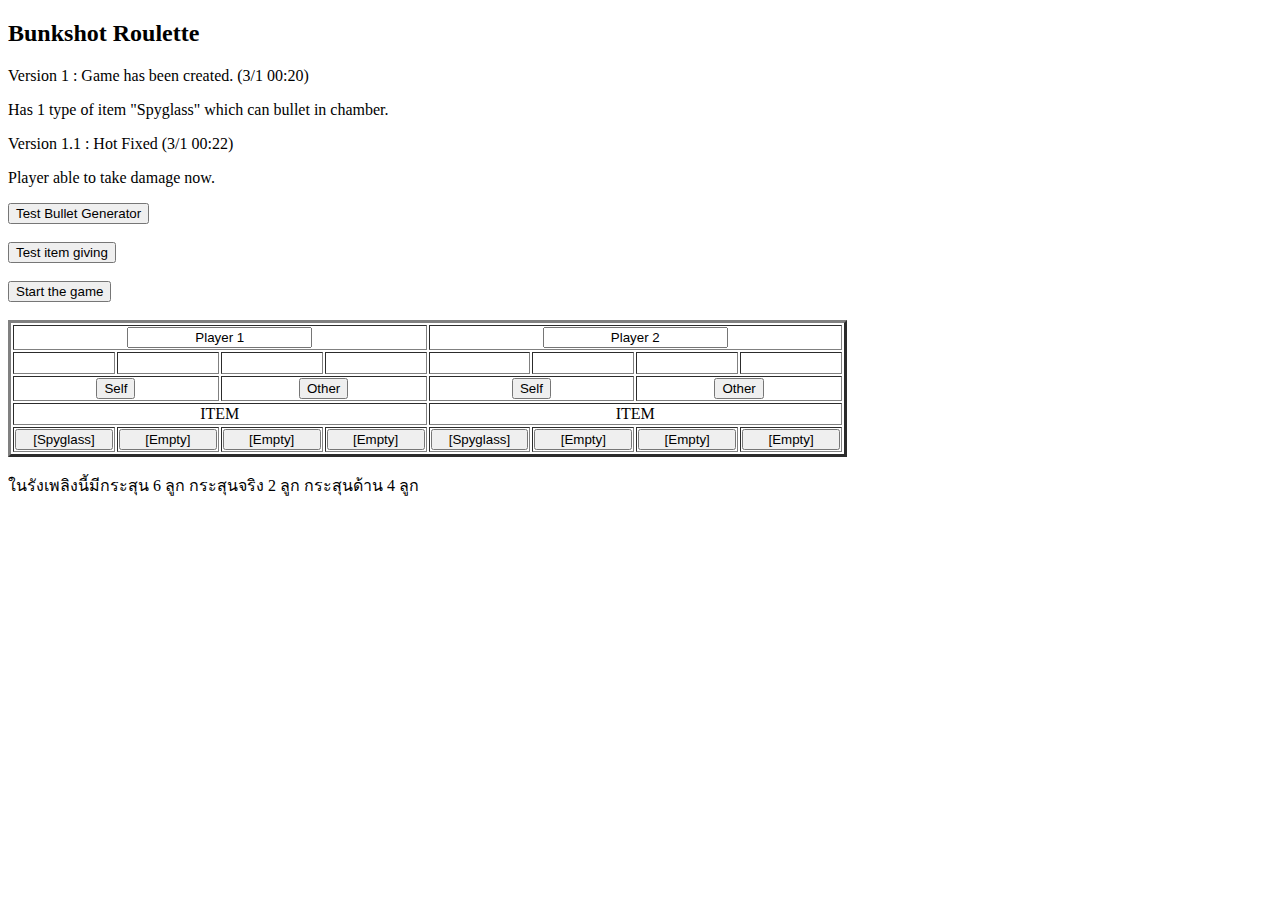
==== game/DeathRulette.html @ b1c71be6 "SEND" ====
<!DOCTYPE html>
<html lang="en">

<head>
  <meta charset="UTF-8">
  <meta name="viewport" content="width=device-width, initial-scale=1.0">
  <title>Random 1s and 0s Array</title>
</head>

<body>

  <h2>Bunkshot Roulette</h2>

  <p>
    Version 1 : Game has been created. (3/1 00:20)
    <br><li>Has 1 type of item "Spyglass" which can bullet in chamber.</li>
  </p>

  <p>Version 1.1 : Hot Fixed (3/1 00:22)
    <br><li>
      Player able to take damage now.
    </li>
  </p>

  <button onclick="test()">Test Bullet Generator</button><br><br>

  <button onclick="itemgiving()">Test item giving</button><br><br>

  <button onclick="startgame()">Start the game</button><br><br>

  <table border="3px" style="text-align: center;">
    <tr>
      <td id="player1name" colspan="4"><input type="text" style="text-align: center;" value="Player 1"></td>
      <td id="player2name" colspan="4"><input type="text" style="text-align: center;" value="Player 2"></td>
    </tr>
    <tr>
      <td id="player1life1"><img src="https://static.wikia.nocookie.net/blue-archive/images/6/67/MP_Bond.png" alt=""
          width="30px"></td>
      <td id="player1life2"><img src="https://static.wikia.nocookie.net/blue-archive/images/6/67/MP_Bond.png" alt=""
          width="30px"></td>
      <td id="player1life3"><img src="https://static.wikia.nocookie.net/blue-archive/images/6/67/MP_Bond.png" alt=""
          width="30px"></td>
      <td id="player1life4"><img src="https://static.wikia.nocookie.net/blue-archive/images/6/67/MP_Bond.png" alt=""
          width="30px"></td>
      <td id="player2life1"><img src="https://static.wikia.nocookie.net/blue-archive/images/6/67/MP_Bond.png" alt=""
          width="30px"></td>
      <td id="player2life2"><img src="https://static.wikia.nocookie.net/blue-archive/images/6/67/MP_Bond.png" alt=""
          width="30px"></td>
      <td id="player2life3"><img src="https://static.wikia.nocookie.net/blue-archive/images/6/67/MP_Bond.png" alt=""
          width="30px"></td>
      <td id="player2life4"><img src="https://static.wikia.nocookie.net/blue-archive/images/6/67/MP_Bond.png" alt=""
          width="30px"></td>
    </tr>
    <tr>
      <td id="player1shot" colspan="2"><button onclick="shotgunshot(1,1)">Self</button></td>
      <td id="player1shot" colspan="2"><button onclick="shotgunshot(1,2)">Other</button></td>
      <td id="player2shot" colspan="2"><button onclick="shotgunshot(2,2)">Self</button></td>
      <td id="player2shot" colspan="2"><button onclick="shotgunshot(2,1)">Other</button></td>
    </tr>
    <tr>
      <td id="player1shot" colspan="4">ITEM</td>
      <td id="player1shot" colspan="4">ITEM</td>
    </tr>
    <tr>
      <td id="player1item1" style="width: 10%;"><button id="player1item1b" style="width: 100%;"
          onclick=null>[Empty]</button></td>
      <td id="player1item2" style="width: 10%;"><button id="player1item2b" style="width: 100%;"
          onclick=null>[Empty]</button></td>
      <td id="player1item3" style="width: 10%;"><button id="player1item3b" style="width: 100%;"
          onclick=null>[Empty]</button></td>
      <td id="player1item4" style="width: 10%;"><button id="player1item4b" style="width: 100%;"
          onclick=null>[Empty]</button></td>
      <td id="player2item1" style="width: 10%;"><button id="player2item1b" style="width: 100%;"
          onclick=null>[Empty]</button></td>
      <td id="player2item2" style="width: 10%;"><button id="player2item2b" style="width: 100%;"
          onclick=null>[Empty]</button></td>
      <td id="player2item3" style="width: 10%;"><button id="player2item3b" style="width: 100%;"
          onclick=null>[Empty]</button></td>
      <td id="player2item4" style="width: 10%;"><button id="player2item4b" style="width: 100%;"
          onclick=null>[Empty]</button></td>
    </tr>
  </table>

  <p id="result"></p>

  <p id="shotout"></p>

  <p id="currentbulletmsg"></p>


  <audio id="click" style="display: none;">
    <source src="mp3effect/Gun Click - Sound Effects - Sound FX.mp3" type="audio/mp3">
  </audio>

  <audio id="shooot" style="display: none;">
    <source src="mp3effect/x2mate.com - Doom Shotgun Sound Effect (128 kbps).mp3" type="audio/mp3">
  </audio>

  <audio id="heaal" style="display: none;">
    <source src="mp3effect/x2mate.com - Minecraft Drinking Sound Effect (HD) (128 kbps).mp3" type="audio/mp3">
  </audio>


  <script>
    totalbullet = Math.floor(Math.random() * (6)) + 3;
    countZeros = 0;
    countOnes = 0;
    randomArray = Array.from({ length: totalbullet }, () => Math.round(Math.random()));
    player1lifeA = 4;
    player2lifeA = 4;
    currentbullet = 0;
    resultElement = document.getElementById('result');
    shotgundamage = 1;
    let previousButtonClickHandler;

    b1 = 0;
    b2 = 0;
    b3 = 0;
    b4 = 0;
    b5 = 0;
    b6 = 0;
    b7 = 0;
    b8 = 0;

    window.onload = function () {
      startgame();
    }

    function startgame() {
      generateArray();
      showsetofbulletplay(totalbullet, randomArray, countOnes, countZeros);
    }

    function test() {
      generateArray();
      showsetofbullet(totalbullet, randomArray, countOnes, countZeros);
    }

    function generateArray() {
      currentbullet = 0;
      itemgiving();
      for (let check = 5; check > 4; check++) {

        totalbullet = Math.floor(Math.random() * (6)) + 3;

        // Generate the array with random 1s and 0s
        randomArray = Array.from({ length: totalbullet }, () => Math.round(Math.random()));

        // Count the number of 1s and 0s
        countOnes = randomArray.filter(value => value === 1).length;
        countZeros = randomArray.length - countOnes;
        if (countOnes <= countZeros && countOnes != 0) {
          check = 0;
        }
      }
    }

    function showsetofbullet(totalbullet, randomArray, countOnes, countZeros) {
      resultElement.textContent = `ในรังเพลิงนี้มีกระสุน ${totalbullet} ลูก [${randomArray.join(', ')}]\nกระสุนจริง ${countOnes} ลูก\rกระสุนด้าน ${countZeros} ลูก`;
    }

    function showsetofbulletplay(totalbullet, randomArray, countOnes, countZeros) {
      resultElement.textContent = `ในรังเพลิงนี้มีกระสุน ${totalbullet} ลูก\nกระสุนจริง ${countOnes} ลูก\rกระสุนด้าน ${countZeros} ลูก`;
    }

    function shotgunshot(shooter, target) {
      currentbullet++;

      for (let count = 1; count <= shotgundamage; count++) {

        if (randomArray[currentbullet-1] == 1) {
          document.getElementById("shooot").play();
          lifeupdate(target, -1);
        } else {
          document.getElementById("click").play();
        }
        if (currentbullet == randomArray.length) {
          startgame();
        }
      }
      
      shotgundamage = 1;


      if(player1lifeA==0){
        document.getElementById('shotout').textContent = 'ผู้เล่น 2 ชนะ';
      }if(player2lifeA==0){
        document.getElementById('shotout').textContent = 'ผู้เล่น 1 ชนะ';
      }

    }


    function lifeupdate(targetshot, lifechage) { //1=plus -1=down
      if (lifechage == -1) {
        if (targetshot == 1) {

          if (player1lifeA == 4) {
            document.getElementById('player1life4').style.opacity = 0.2;
          }

          if (player1lifeA == 3) {
            document.getElementById('player1life3').style.opacity = 0.2;
          }

          if (player1lifeA == 2) {
            document.getElementById('player1life2').style.opacity = 0.2;
          }

          if (player1lifeA == 1) {
            document.getElementById('player1life1').style.opacity = 0.2;
          }

          player1lifeA = player1lifeA + lifechage;
        }

        if (targetshot == 2) {

          if (player2lifeA == 4) {
            document.getElementById('player2life4').style.opacity = 0.2;
          }

          if (player2lifeA == 3) {
            document.getElementById('player2life3').style.opacity = 0.2;
          }

          if (player2lifeA == 2) {
            document.getElementById('player2life2').style.opacity = 0.2;
          }

          if (player2lifeA == 1) {
            document.getElementById('player2life1').style.opacity = 0.2;
          }

          player2lifeA = player2lifeA + lifechage;
        }
      }

      if (lifechage == 1) {
        if (targetshot == 1 && player1lifeA < 4) {
          player1lifeA = player1lifeA + lifechage;
          if (player1lifeA == 4) {
            document.getElementById('player1life4').style.opacity = 1;
          }

          if (player1lifeA == 3) {
            document.getElementById('player1life3').style.opacity = 1;
          }

          if (player1lifeA == 2) {
            document.getElementById('player1life2').style.opacity = 1;
          }

          if (player1lifeA == 1) {
            document.getElementById('player1life1').style.opacity = 1;
          }
        }

        if (targetshot == 2 && player2lifeA < 4) {
          player2lifeA = player2lifeA + lifechage;
          if (player2lifeA == 4) {
            document.getElementById('player2life4').style.opacity = 1;
          }

          if (player2lifeA == 3) {
            document.getElementById('player2life3').style.opacity = 1;
          }

          if (player2lifeA == 2) {
            document.getElementById('player2life2').style.opacity = 1;
          }

          if (player2lifeA == 1) {
            document.getElementById('player2life1').style.opacity = 1;
          }
        }
      }
    }

    /*function mcltHeal(targetheal, buttonclick) {
      lifeupdate(targetheal, 1);
      document.getElementById("heaal").play();
    }

    function doubledamage() {
      shotgundamage = 2;
    }
*/

    function buttonfunction(whoclick, buttonclick, functionitis) {//functionitis | 1 = heal | 2 = Saw | 3 = Glasses

      if (functionitis == 1) {
       // mcltHeal(whoclick, 1);
      }

      if (functionitis == 2) {
        //doubledamage();
      }

      if (functionitis == 3) {
        spycheck();
      }

      if (buttonclick == 1) {
        document.getElementById('player1item1b').removeEventListener('click', previousButtonClickHandler);
        document.getElementById('player1item1b').innerText = "[Empty]";
        b1 = 0;
      }

      if (buttonclick == 2) {
        document.getElementById('player1item2b').removeEventListener('click', previousButtonClickHandler);
        document.getElementById('player1item2b').innerText = "[Empty]";
        b2 = 0;
      }

      if (buttonclick == 3) {
        document.getElementById('player1item3b').removeEventListener('click', previousButtonClickHandler);
        document.getElementById('player1item3b').innerText = "[Empty]";
        b3 = 0;
      }

      if (buttonclick == 4) {
        document.getElementById('player1item4b').removeEventListener('click', previousButtonClickHandler);
        document.getElementById('player1item4b').innerText = "[Empty]";
        b4 = 0;
      }

      if (buttonclick == 5) {
        document.getElementById('player2item1b').removeEventListener('click', previousButtonClickHandler);
        document.getElementById('player2item1b').innerText = "[Empty]";
        b5 = 0;
      }

      if (buttonclick == 6) {
        document.getElementById('player2item2b').removeEventListener('click', previousButtonClickHandler);
        document.getElementById('player2item2b').innerText = "[Empty]";
        b6 = 0;
      }

      if (buttonclick == 7) {
        document.getElementById('player2item3b').removeEventListener('click', previousButtonClickHandler);
        document.getElementById('player2item3b').innerText = "[Empty]";
        b7 = 0;
      }

      if (buttonclick == 8) {
        document.getElementById('player2item4b').removeEventListener('click', previousButtonClickHandler);
        document.getElementById('player2item4b').innerText = "[Empty]";
        b8 = 0;
      }
    }

    function emptyfunc(){
      return;
    }

    function itemgiving() {
      itemtype = 3;//Math.floor(Math.random() * (3)) + 1;
      stay = 0;
      if (stay == 0 && b1 == 0) {
        document.getElementById('player1item1b').addEventListener('click', () => buttonfunction(1, 1, itemtype)); stay = 1;
        if (itemtype == 1) {
          document.getElementById('player1item1b').innerText = "[Milk]";
        }
        if (itemtype == 2) {
          document.getElementById('player1item1b').innerText = "[Saw]";
        }
        if (itemtype == 3) {
          document.getElementById('player1item1b').innerText = "[Spyglass]";
        }
        b1 = 1;
        stay = 1;
      }

      if (stay == 0 && b2 == 0) {
        document.getElementById('player1item2b').addEventListener('click', () => buttonfunction(1, 2, itemtype)); stay = 1;
        if (itemtype == 1) {
          document.getElementById('player1item2b').innerText = "[Milk]";
        }
        if (itemtype == 2) {
          document.getElementById('player1item2b').innerText = "[Saw]";
        }
        if (itemtype == 3) {
          document.getElementById('player1item2b').innerText = "[Spyglass]";
        }
        b2 = 1;
        stay = 1;
      }

      if (stay == 0 && b3 == 0) {
        document.getElementById('player1item3b').addEventListener('click', () => buttonfunction(1, 3, itemtype)); stay = 1;
        if (itemtype == 1) {
          document.getElementById('player1item3b').innerText = "[Milk]";
        }
        if (itemtype == 2) {
          document.getElementById('player1item3b').innerText = "[Saw]";
        }
        if (itemtype == 3) {
          document.getElementById('player1item3b').innerText = "[Spyglass]";
        }
        b3 = 1;
        stay = 1;
      }

      if (stay == 0 && b4 == 0) {
        document.getElementById('player1item4b').addEventListener('click', () => buttonfunction(1, 4, itemtype)); stay = 1;
        if (itemtype == 1) {
          document.getElementById('player1item4b').innerText = "[Milk]";
        }
        if (itemtype == 2) {
          document.getElementById('player1item4b').innerText = "[Saw]";
        }
        if (itemtype == 3) {
          document.getElementById('player1item4b').innerText = "[Spyglass]";
        }
        b4 = 1;
        stay = 1;
      }

      itemtype = 3;//Math.floor(Math.random() * (3)) + 1;
      stay = 0;

      if (stay == 0 && b5 == 0) {
        document.getElementById('player2item1b').addEventListener('click', () => buttonfunction(2, 5, itemtype)); stay = 1;
        if (itemtype == 1) {
          document.getElementById('player2item1b').innerText = "[Milk]";
        }
        if (itemtype == 2) {
          document.getElementById('player2item1b').innerText = "[Saw]";
        }
        if (itemtype == 3) {
          document.getElementById('player2item1b').innerText = "[Spyglass]";
        }
        b5 = 1;
        stay = 1;
      }

      if (stay == 0 && b6 == 0) {
        document.getElementById('player2item2b').addEventListener('click', () => buttonfunction(2, 6, itemtype)); stay = 1;
        if (itemtype == 1) {
          document.getElementById('player2item2b').innerText = "[Milk]";
        }
        if (itemtype == 2) {
          document.getElementById('player2item2b').innerText = "[Saw]";
        }
        if (itemtype == 3) {
          document.getElementById('player2item2b').innerText = "[Spyglass]";
        }
        b6 = 1;
        stay = 1;
      }

      if (stay == 0 && b7 == 0) {
        document.getElementById('player2item3b').addEventListener('click', () => buttonfunction(2, 7, itemtype)); stay = 1;
        if (itemtype == 1) {
          document.getElementById('player2item3b').innerText = "[Milk]";
        }
        if (itemtype == 2) {
          document.getElementById('player2item3b').innerText = "[Saw]";
        }
        if (itemtype == 3) {
          document.getElementById('player2item3b').innerText = "[Spyglass]";
        }
        b7 = 1;
        stay = 1;
      }

      if (stay == 0 && b8 == 0) {
        document.getElementById('player2item4b').addEventListener('click', () => buttonfunction(2, 8, itemtype)); stay = 1;
        if (itemtype == 1) {
          document.getElementById('player2item4b').innerText = "[Milk]";
        }
        if (itemtype == 2) {
          document.getElementById('player2item4b').innerText = "[Saw]";
        }
        if (itemtype == 3) {
          document.getElementById('player2item4b').innerText = "[Spyglass]";
        }
        b8 = 1;
        stay = 1;
      }
    }

    function spycheck(){
      document.getElementById('currentbulletmsg').textContent = 'กระสุนถัดไปคือกระสุนด้าน';
      if(randomArray[currentbullet]==1){
        document.getElementById('currentbulletmsg').textContent = 'กระสุนถัดไปคือกระสุนจริง';
      }
      
    }

  </script>

</body>

</html>
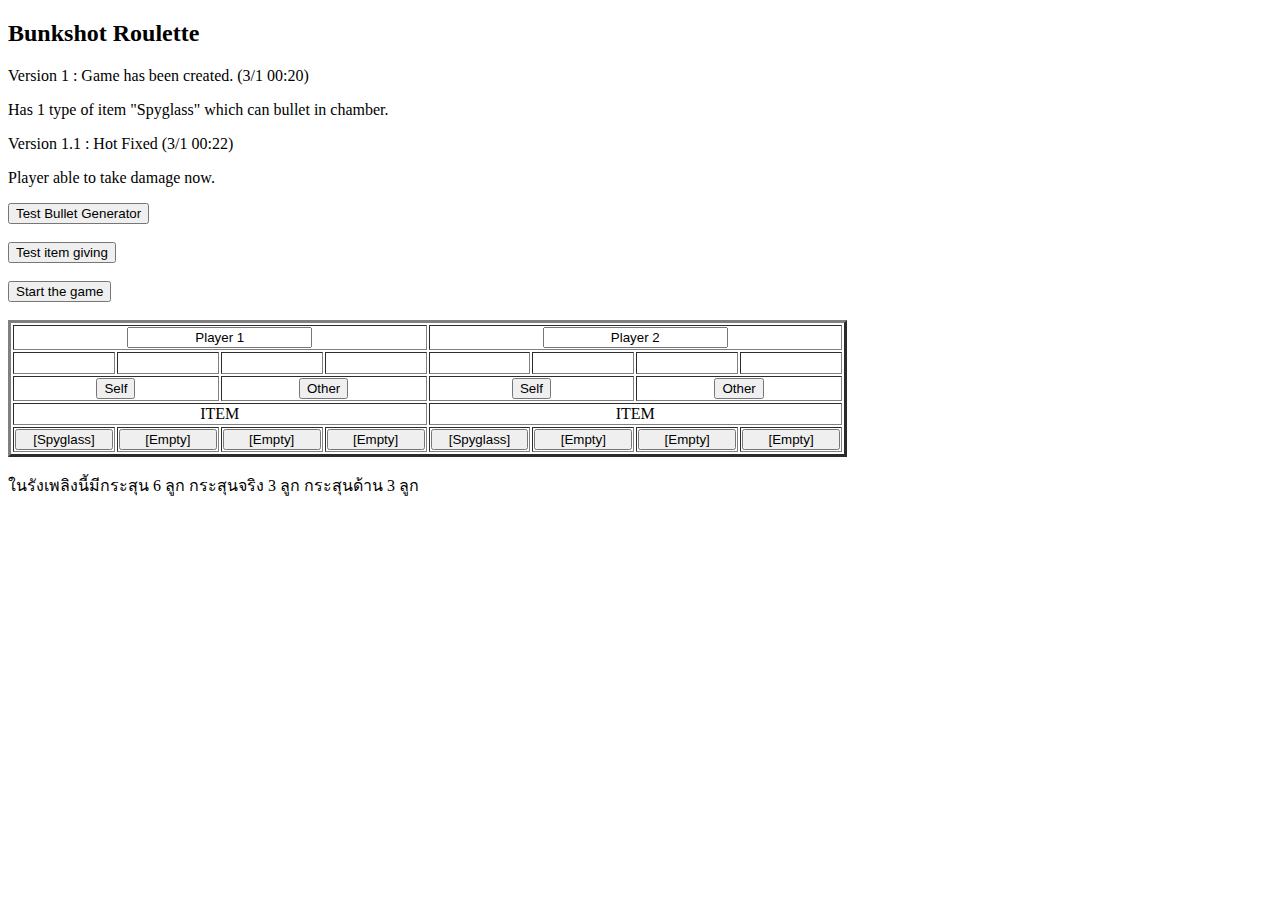
==== commit 52749876: "ๆไ" ====
--- a/game/DeathRulette.html
+++ b/game/DeathRulette.html
@@ -171,11 +171,14 @@
         if (randomArray[currentbullet-1] == 1) {
           document.getElementById("shooot").play();
           lifeupdate(target, -1);
+          document.getElementById('shotout').textContent = "กระสุนลูกที่ "+(currentbullet)+' เป็นกระสุนจริง HP-1';
         } else {
           document.getElementById("click").play();
+          document.getElementById('shotout').textContent = "กระสุนลูกที่ "+(currentbullet)+' เป็นกระสุนด้านล่ะ คุณได้ยิงต่อ';
         }
         if (currentbullet == randomArray.length) {
           startgame();
+          
         }
       }
       
